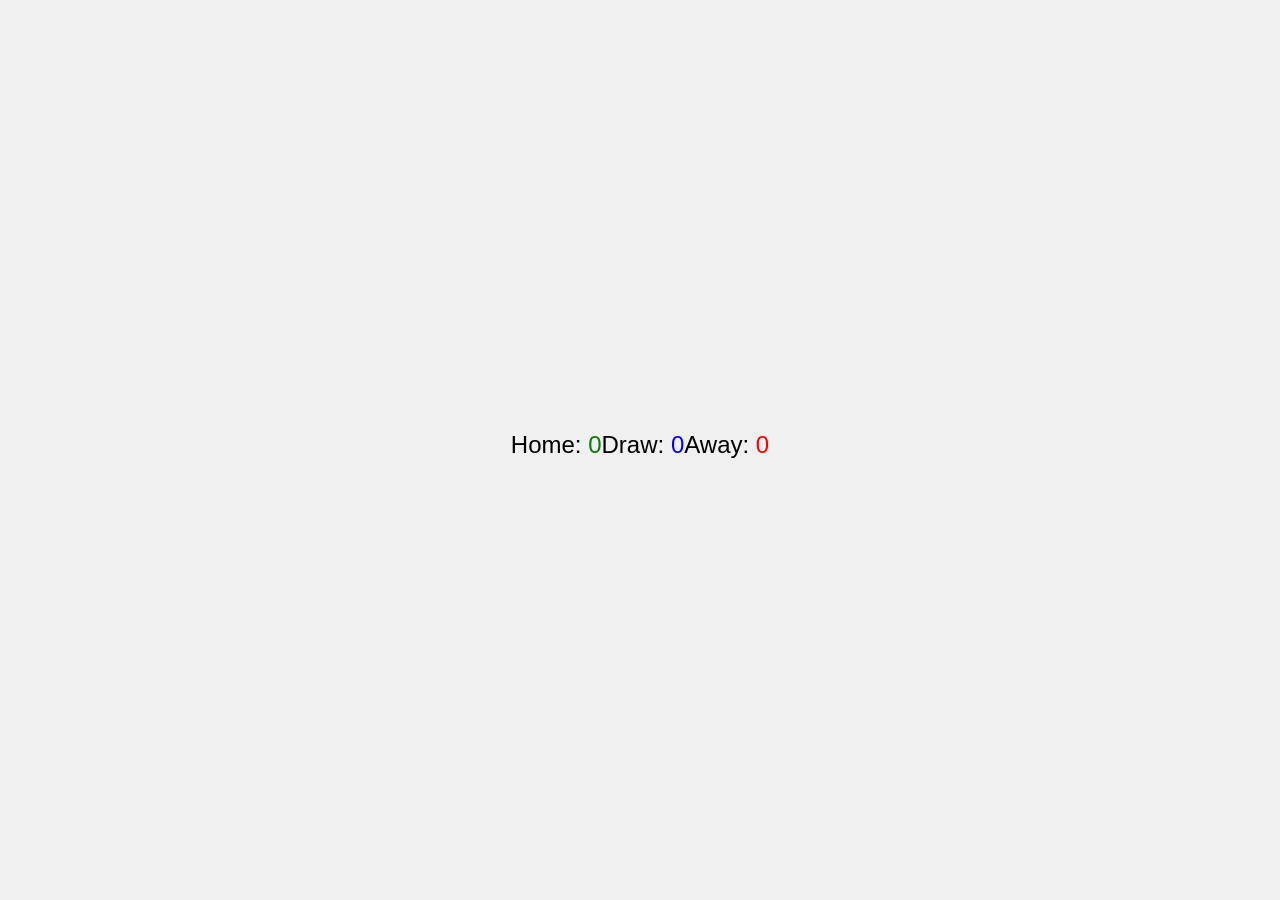
==== Index.html @ 4cc2337f "Rename Mistero.html to Index.html" ====
<!DOCTYPE html>
<html lang="en">
<head>
<meta charset="UTF-8">
<meta name="viewport" content="width=device-width, initial-scale=1.0">
<title>Mistero</title>
<style>
    body {
        font-family: Arial, sans-serif;
        margin: 0;
        padding: 0;
        display: flex;
        justify-content: center;
        align-items: center;
        height: 100vh;
        background-color: #f0f0f0;
    }
    #home, #away, #draw {
        font-size: 24px;
        margin-bottom: 10px;
    }
    .home-color { color: green; }
     .draw-color { color: blue; }
      .away-color { color: red; }
</style>
</head>
<body>
<div id="home">Home: <span id="homeResult" class="home-color">0</span></div> <div></div>

<div id="draw">Draw: <span id="drawResult" class="draw-color">0</span></div><div></div>

<div id="away">Away: <span id="awayResult" class="away-color">0</span></div><div></div>
<script>
    
    setInterval(function() {
        
        var homeScore = Math.floor(Math.random() * 5);
        
        var drawScore = Math.floor(Math.random() * 5);
        
        var awayScore = Math.floor(Math.random() * 5);
        
        
        document.getElementById('homeResult').innerText = homeScore;
        
        document.getElementById('drawResult').innerText = drawScore;
        
        document.getElementById('awayResult').innerText = awayScore;
    }, 20000);
</script>
</body>
</html>
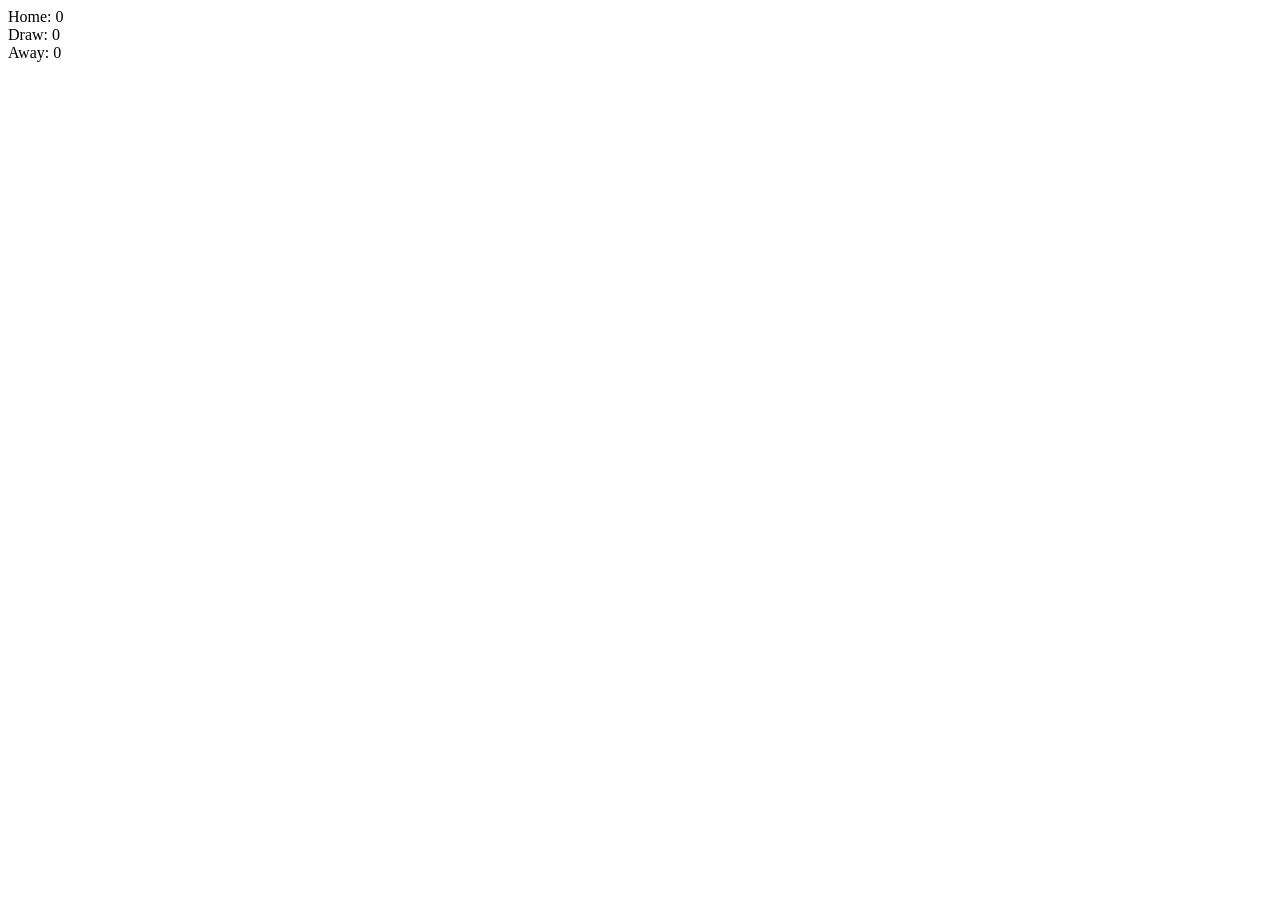
==== commit 9ccc1f73: "Update Index.html" ====
--- a/Index.html
+++ b/Index.html
@@ -4,25 +4,7 @@
 <meta charset="UTF-8">
 <meta name="viewport" content="width=device-width, initial-scale=1.0">
 <title>Mistero</title>
-<style>
-    body {
-        font-family: Arial, sans-serif;
-        margin: 0;
-        padding: 0;
-        display: flex;
-        justify-content: center;
-        align-items: center;
-        height: 100vh;
-        background-color: #f0f0f0;
-    }
-    #home, #away, #draw {
-        font-size: 24px;
-        margin-bottom: 10px;
-    }
-    .home-color { color: green; }
-     .draw-color { color: blue; }
-      .away-color { color: red; }
-</style>
+<link ref="stylesheet" text="styles.css"></style>
 </head>
 <body>
 <div id="home">Home: <span id="homeResult" class="home-color">0</span></div> <div></div>
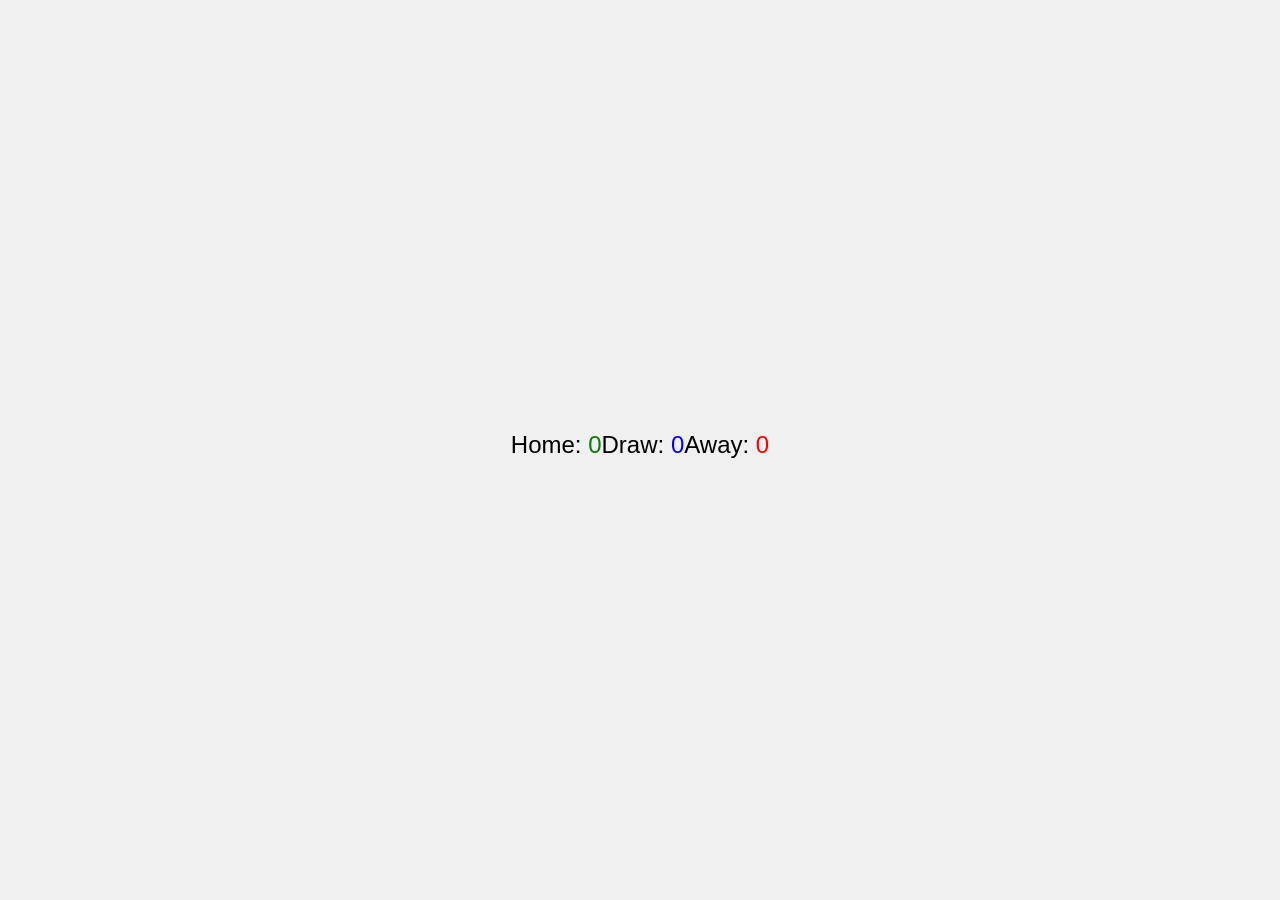
==== commit 43d45050: "Update Index.html" ====
--- a/Index.html
+++ b/Index.html
@@ -4,7 +4,7 @@
 <meta charset="UTF-8">
 <meta name="viewport" content="width=device-width, initial-scale=1.0">
 <title>Mistero</title>
-<link ref="stylesheet" text="styles.css"></style>
+<link rel="stylesheet" href="styles.css">
 </head>
 <body>
 <div id="home">Home: <span id="homeResult" class="home-color">0</span></div> <div></div>
@@ -12,23 +12,6 @@
 <div id="draw">Draw: <span id="drawResult" class="draw-color">0</span></div><div></div>
 
 <div id="away">Away: <span id="awayResult" class="away-color">0</span></div><div></div>
-<script>
-    
-    setInterval(function() {
-        
-        var homeScore = Math.floor(Math.random() * 5);
-        
-        var drawScore = Math.floor(Math.random() * 5);
-        
-        var awayScore = Math.floor(Math.random() * 5);
-        
-        
-        document.getElementById('homeResult').innerText = homeScore;
-        
-        document.getElementById('drawResult').innerText = drawScore;
-        
-        document.getElementById('awayResult').innerText = awayScore;
-    }, 20000);
-</script>
+<script src="script.js"></script>
 </body>
 </html>
--- a/styles.css
+++ b/styles.css
@@ -0,0 +1,18 @@
+
+body {
+        font-family: Arial, sans-serif;
+        margin: 0;
+        padding: 0;
+        display: flex;
+        justify-content: center;
+        align-items: center;
+        height: 100vh;
+        background-color: #f0f0f0;
+    }
+    #home, #away, #draw {
+        font-size: 24px;
+        margin-bottom: 10px;
+    }
+    .home-color { color: green; }
+     .draw-color { color: blue; }
+      .away-color { color: red; }
